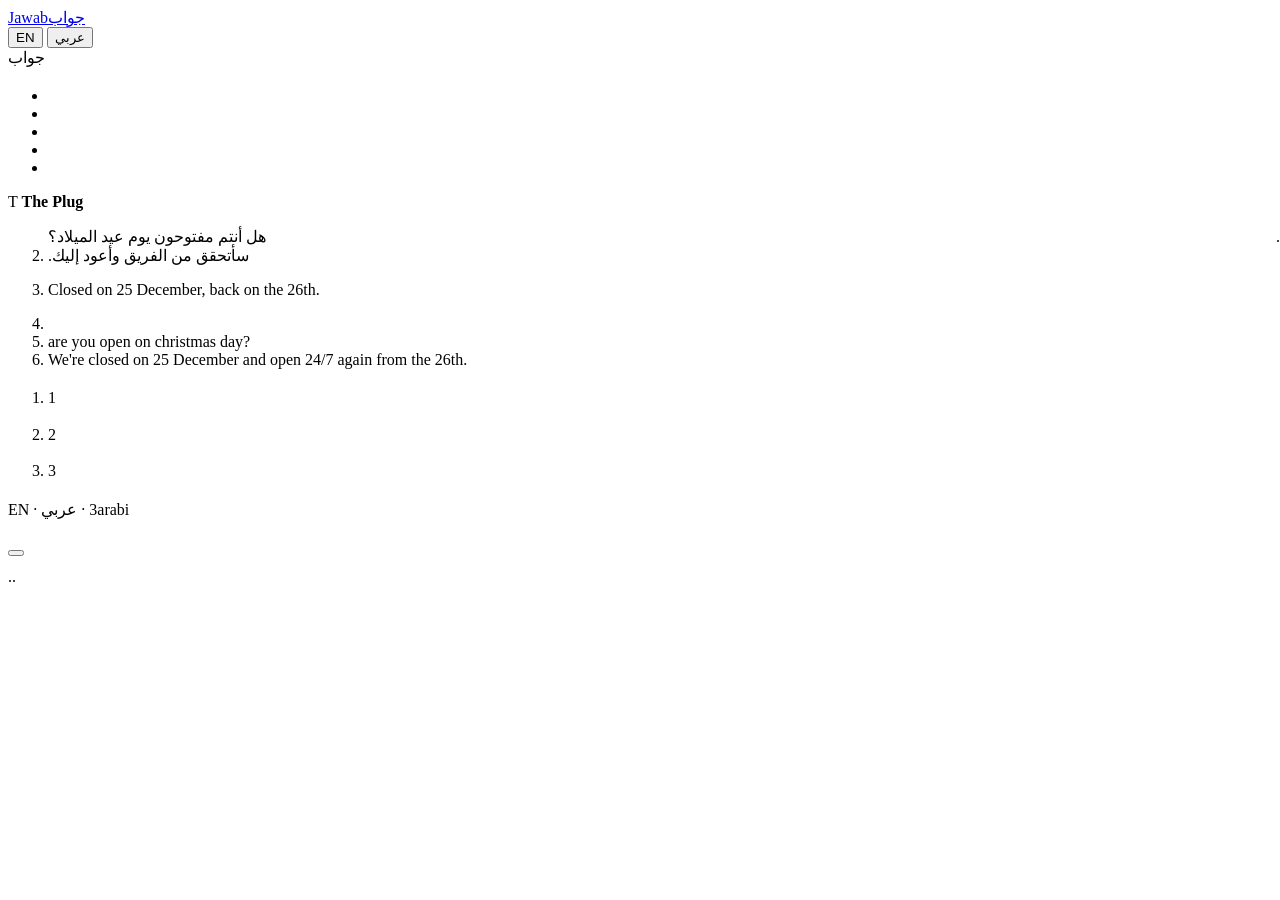
==== app/static/index.html @ af265a5d "Jawab: AI receptionist for small businesses, in Arabic and English Built at the Founding MENA x Repl" ====
<!doctype html>
<html lang="en" dir="ltr">
<head>
  <meta charset="utf-8">
  <meta name="viewport" content="width=device-width, initial-scale=1, viewport-fit=cover">
  <meta name="theme-color" content="#0F766E">
  <title>Jawab · The AI receptionist that never guesses</title>
  <meta name="description" content="Answers your customers in Arabic and English from your own price list. When it doesn't know, it asks you, and learns your answer.">
  <meta property="og:type" content="website">
  <meta property="og:site_name" content="Jawab">
  <meta property="og:title" content="Jawab · The AI receptionist that never guesses">
  <meta property="og:description" content="Answers your customers in Arabic and English from your own price list. When it doesn't know, it asks you, and learns your answer.">
  <meta property="og:locale" content="en_US">
  <meta property="og:locale:alternate" content="ar_AE">
  <meta name="twitter:card" content="summary">
  <link rel="icon" href="/static/favicon.svg" type="image/svg+xml">
  <link rel="preconnect" href="https://fonts.googleapis.com">
  <link rel="preconnect" href="https://fonts.gstatic.com" crossorigin>
  <link rel="stylesheet" href="https://fonts.googleapis.com/css2?family=IBM+Plex+Sans:wght@400;600;700&family=IBM+Plex+Sans+Arabic:wght@400;600;700&display=swap">
  <link rel="stylesheet" href="/static/landing.css">
</head>
<body>
  <header class="topbar">
    <a class="wordmark" href="/"><span>Jawab</span><span class="wordmark-ar" lang="ar">جواب</span></a>
    <div class="lang-toggle" role="group" aria-label="Language">
      <button type="button" class="lang" data-lang="en" lang="en">EN</button>
      <button type="button" class="lang" data-lang="ar" lang="ar">عربي</button>
    </div>
  </header>

  <main>
    <section class="hero">
      <span class="hero-mark" aria-hidden="true" lang="ar">جواب</span>
      <div class="hero-copy">
        <p class="eyebrow" data-i18n="eyebrow"></p>
        <h1 data-i18n="heroTitle"></h1>
        <p class="hero-sub" data-i18n="heroSub"></p>
        <div class="hero-actions">
          <a class="button primary" href="/try" data-i18n="tryDemo"></a>
          <a class="button secondary" href="/start" data-i18n="setUp"></a>
        </div>
        <div class="made-for">
          <span class="made-for-label" data-i18n="madeFor"></span>
          <ul class="pills">
            <li data-i18n="shopPrint"></li>
            <li data-i18n="shopTailors"></li>
            <li data-i18n="shopSalons"></li>
            <li data-i18n="shopGarages"></li>
            <li data-i18n="shopCafes"></li>
          </ul>
        </div>
      </div>

      <!-- A static picture of the demo loop: ask, the owner answers, it learns. No API calls. -->
      <div class="hero-demo" id="hero-demo" role="img" data-i18n-aria-label="mockAria">
        <div class="phone" dir="ltr">
          <div class="phone-head">
            <span class="phone-avatar">T</span>
            <span class="phone-name"><strong>The Plug</strong><span class="phone-status" data-i18n="mockStatus"></span></span>
          </div>
          <ol class="phone-chat">
            <li class="b b-customer reveal" style="--i: 0" dir="rtl" lang="ar">هل أنتم مفتوحون يوم عيد الميلاد؟</li>
            <li class="b b-bot reveal" style="--i: 1"><span class="mini-badge mini-ask" data-i18n="mockAsking"></span><span dir="rtl" lang="ar">سأتحقق من الفريق وأعود إليك.</span></li>
            <li class="owner-pop reveal" style="--i: 2">
              <p dir="auto"><strong data-i18n="mockOwner"></strong> <bdi lang="en">Closed on 25 December, back on the 26th.</bdi></p>
              <span class="mini-save" data-i18n="mockSave"></span>
            </li>
            <li class="phone-divider reveal" style="--i: 3"><span data-i18n="mockNewChat"></span></li>
            <li class="b b-customer reveal" style="--i: 3">are you open on christmas day?</li>
            <li class="b b-bot reveal" style="--i: 4"><span class="mini-badge mini-learned" data-i18n="tagLearned"></span>We're closed on 25 December and open 24/7 again from the 26th.</li>
          </ol>
        </div>
      </div>
    </section>

    <section class="section" aria-labelledby="how-title">
      <h2 id="how-title" data-i18n="howTitle"></h2>
      <ol class="steps">
        <li class="step">
          <span class="step-num" aria-hidden="true">1</span>
          <h3 data-i18n="step1Title"></h3>
          <p data-i18n="step1Text"></p>
        </li>
        <li class="step">
          <span class="step-num" aria-hidden="true">2</span>
          <h3 data-i18n="step2Title"></h3>
          <p data-i18n="step2Text"></p>
        </li>
        <li class="step">
          <span class="step-num" aria-hidden="true">3</span>
          <h3 data-i18n="step3Title"></h3>
          <p data-i18n="step3Text"></p>
        </li>
      </ol>
    </section>

    <section class="section" aria-labelledby="why-title">
      <h2 id="why-title" data-i18n="whyTitle"></h2>
      <div class="cards">
        <article class="card">
          <span class="card-tag tag-answer" data-i18n="tagAnswer"></span>
          <h3 data-i18n="card1Title"></h3>
          <p data-i18n="card1Text"></p>
        </article>
        <article class="card">
          <span class="card-tag tag-learned" data-i18n="tagLearned"></span>
          <h3 data-i18n="card2Title"></h3>
          <p data-i18n="card2Text"></p>
        </article>
        <article class="card">
          <span class="card-tag tag-lang" aria-hidden="true" dir="ltr"><bdi lang="en">EN</bdi> · <bdi lang="ar">عربي</bdi> · <bdi lang="en">3arabi</bdi></span>
          <h3 data-i18n="card3Title"></h3>
          <p data-i18n="card3Text"></p>
        </article>
      </div>
    </section>

    <section class="section embed" aria-labelledby="embed-title">
      <h2 id="embed-title" data-i18n="embedTitle"></h2>
      <p data-i18n="embedText"></p>
      <div class="snippet-row">
        <code id="embed-snippet" dir="ltr"></code>
        <button type="button" class="copy-button" id="copy-snippet" data-i18n="copy"></button>
      </div>
      <a class="button secondary" href="/demo/the-plug" data-i18n="embedDemo"></a>
    </section>

  </main>

  <footer class="site-footer">
    <p><span data-i18n="footer"></span>
      <span class="footer-links"><a href="https://github.com/zeinsaid/jawab" target="_blank" rel="noopener" data-i18n="code"></a><span aria-hidden="true">·</span><a href="https://github.com/zeinsaid/Shop-Assistant" target="_blank" rel="noopener" data-i18n="engine"></a><span aria-hidden="true">·</span><a href="https://zeinsaid.github.io" target="_blank" rel="noopener" data-i18n="portfolio"></a></span></p>
  </footer>

  <script src="/static/landing.js"></script>
</body>
</html>
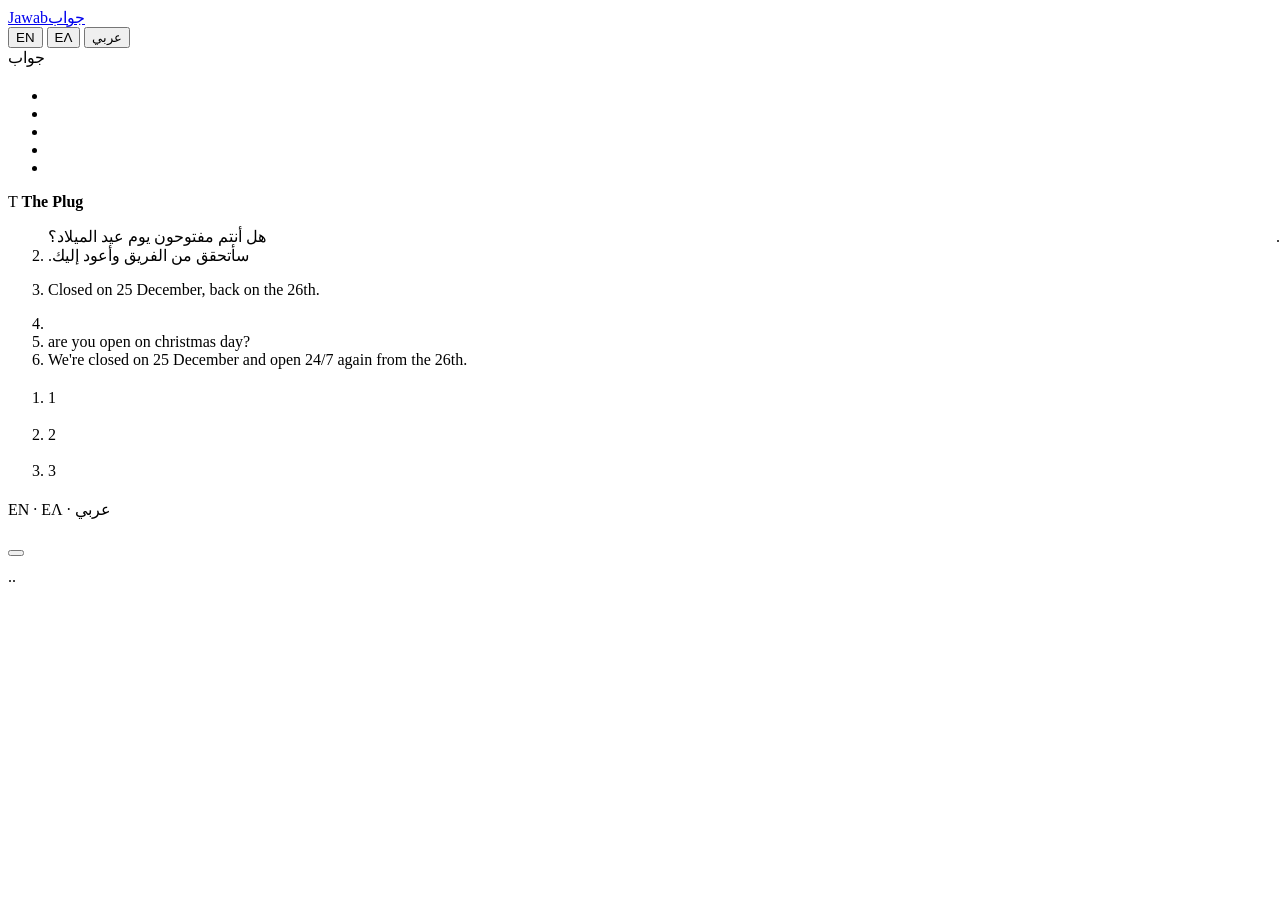
==== commit 9b0e059c: "Multilingual: Greek page labels (EN / ΕΛ / عربي), the chat toggle follows each business's languages," ====
--- a/app/static/index.html
+++ b/app/static/index.html
@@ -24,6 +24,7 @@
     <a class="wordmark" href="/"><span>Jawab</span><span class="wordmark-ar" lang="ar">جواب</span></a>
     <div class="lang-toggle" role="group" aria-label="Language">
       <button type="button" class="lang" data-lang="en" lang="en">EN</button>
+      <button type="button" class="lang" data-lang="el" lang="el">ΕΛ</button>
       <button type="button" class="lang" data-lang="ar" lang="ar">عربي</button>
     </div>
   </header>
@@ -108,7 +109,7 @@
           <p data-i18n="card2Text"></p>
         </article>
         <article class="card">
-          <span class="card-tag tag-lang" aria-hidden="true" dir="ltr"><bdi lang="en">EN</bdi> · <bdi lang="ar">عربي</bdi> · <bdi lang="en">3arabi</bdi></span>
+          <span class="card-tag tag-lang" aria-hidden="true" dir="ltr"><bdi lang="en">EN</bdi> · <bdi lang="el">ΕΛ</bdi> · <bdi lang="ar">عربي</bdi></span>
           <h3 data-i18n="card3Title"></h3>
           <p data-i18n="card3Text"></p>
         </article>
@@ -129,7 +130,7 @@
 
   <footer class="site-footer">
     <p><span data-i18n="footer"></span>
-      <span class="footer-links"><a href="https://github.com/zeinsaid/jawab" target="_blank" rel="noopener" data-i18n="code"></a><span aria-hidden="true">·</span><a href="https://github.com/zeinsaid/Shop-Assistant" target="_blank" rel="noopener" data-i18n="engine"></a><span aria-hidden="true">·</span><a href="https://zeinsaid.github.io" target="_blank" rel="noopener" data-i18n="portfolio"></a></span></p>
+      <span class="footer-links"><a href="https://github.com/zeinsaid/Jawab" target="_blank" rel="noopener" data-i18n="code"></a><span aria-hidden="true">·</span><a href="https://github.com/zeinsaid/Shop-Assistant" target="_blank" rel="noopener" data-i18n="engine"></a><span aria-hidden="true">·</span><a href="https://zeinsaid.github.io" target="_blank" rel="noopener" data-i18n="portfolio"></a></span></p>
   </footer>
 
   <script src="/static/landing.js"></script>
